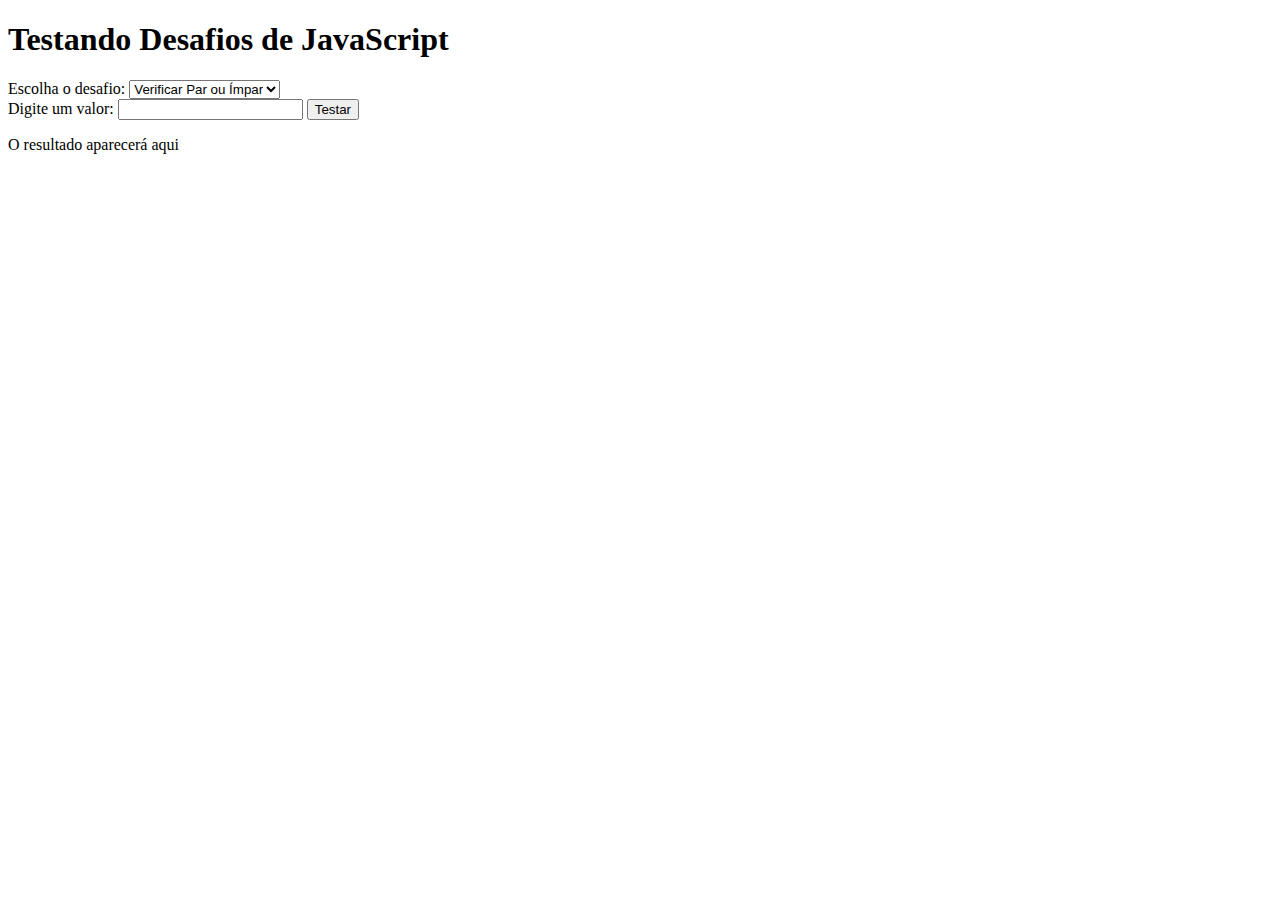
==== Desafios/index.html @ 2ba665a1 "alura_repositorio" ====
<!DOCTYPE html>
<html lang="pt-br">
<head>
    <meta charset="UTF-8">
    <meta name="viewport" content="width=device-width, initial-scale=1.0">
    <title>Testar Desafios</title>
</head>
<body>
    <h1>Testando Desafios de JavaScript</h1>

    <div>
        <label for="desafio">Escolha o desafio:</label>
        <select id="desafio">
            <option value="parImpar">Verificar Par ou Ímpar</option>
            <option value="inverter">Inverter String</option>
            <option value="fatorial">Calcular Fatorial</option>
        </select>
    </div>

    <div>
        <label for="numberInput">Digite um valor:</label>
        <input type="text" id="numberInput" />
        <button onclick="testarDesafio()">Testar</button>
    </div>

    <p id="resultado">O resultado aparecerá aqui</p>

    <script src="app2.js"></script>

    <!--<script>
        
    </script>
    --> 
</body>
</html>
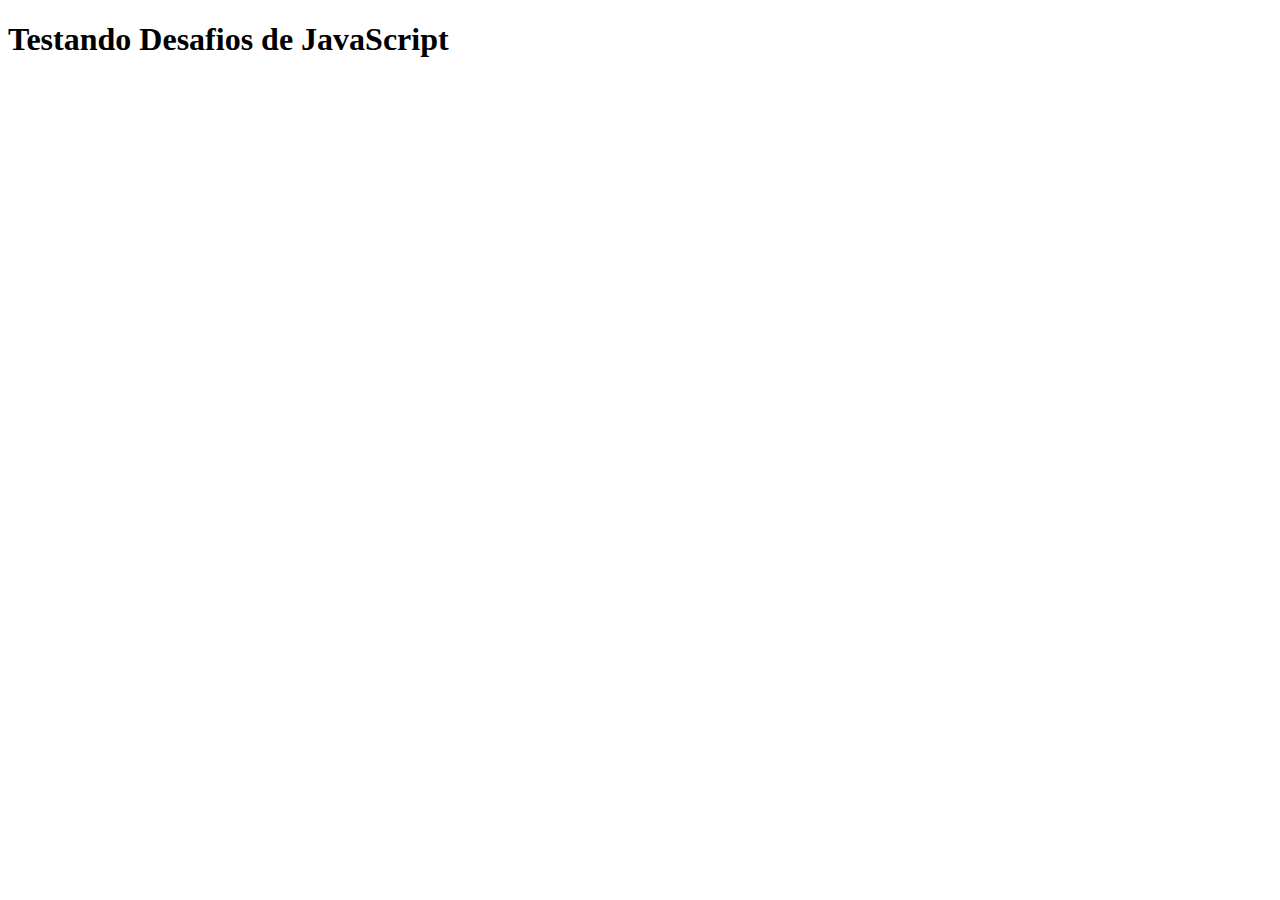
==== commit f071e401: "att" ====
--- a/Desafios/index.html
+++ b/Desafios/index.html
@@ -8,24 +8,9 @@
 <body>
     <h1>Testando Desafios de JavaScript</h1>
 
-    <div>
-        <label for="desafio">Escolha o desafio:</label>
-        <select id="desafio">
-            <option value="parImpar">Verificar Par ou Ímpar</option>
-            <option value="inverter">Inverter String</option>
-            <option value="fatorial">Calcular Fatorial</option>
-        </select>
-    </div>
+    
 
-    <div>
-        <label for="numberInput">Digite um valor:</label>
-        <input type="text" id="numberInput" />
-        <button onclick="testarDesafio()">Testar</button>
-    </div>
-
-    <p id="resultado">O resultado aparecerá aqui</p>
-
-    <script src="app2.js"></script>
+    <script src="app.js"></script>
 
     <!--<script>
         
